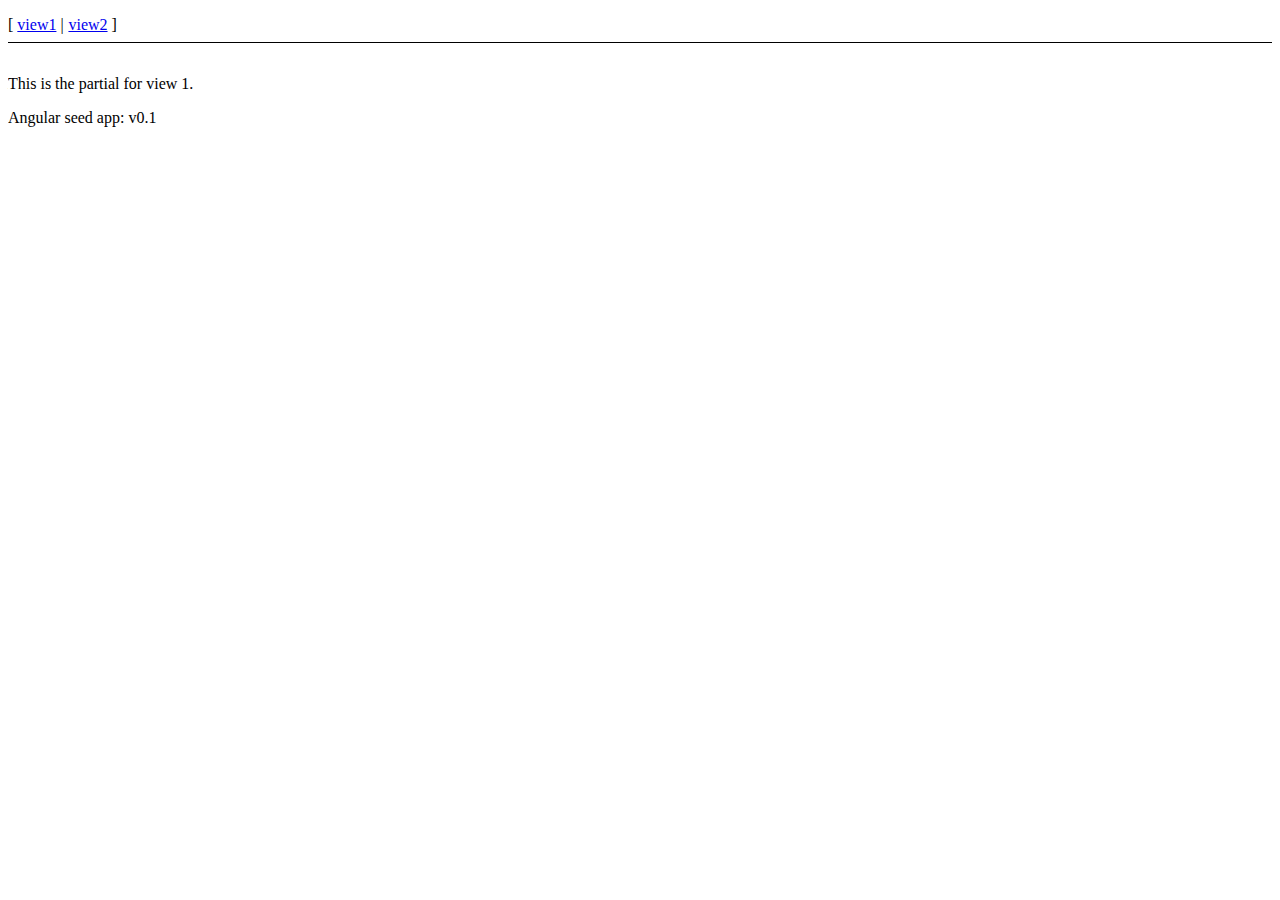
==== app/index.html @ 70119b80 "Initialized using current angular-seed" ====
<!doctype html>
<html lang="en" ng-app="myApp">
<head>
  <meta charset="utf-8">
  <title>My AngularJS App</title>
  <link rel="stylesheet" href="css/app.css"/>
</head>
<body>
  <ul class="menu">
    <li><a href="#/view1">view1</a></li>
    <li><a href="#/view2">view2</a></li>
  </ul>

  <div ng-view></div>

  <div>Angular seed app: v<span app-version></span></div>

  <script src="lib/angular/angular.js"></script>
  <script src="js/app.js"></script>
  <script src="js/services.js"></script>
  <script src="js/controllers.js"></script>
  <script src="js/filters.js"></script>
  <script src="js/directives.js"></script>
</body>
</html>
---- app/css/app.css ----
/* app css stylesheet */

.menu {
  list-style: none;
  border-bottom: 0.1em solid black;
  margin-bottom: 2em;
  padding: 0 0 0.5em;
}

.menu:before {
  content: "[";
}

.menu:after {
  content: "]";
}

.menu > li {
  display: inline;
}

.menu > li:before {
  content: "|";
  padding-right: 0.3em;
}

.menu > li:nth-child(1):before {
  content: "";
  padding: 0;
}
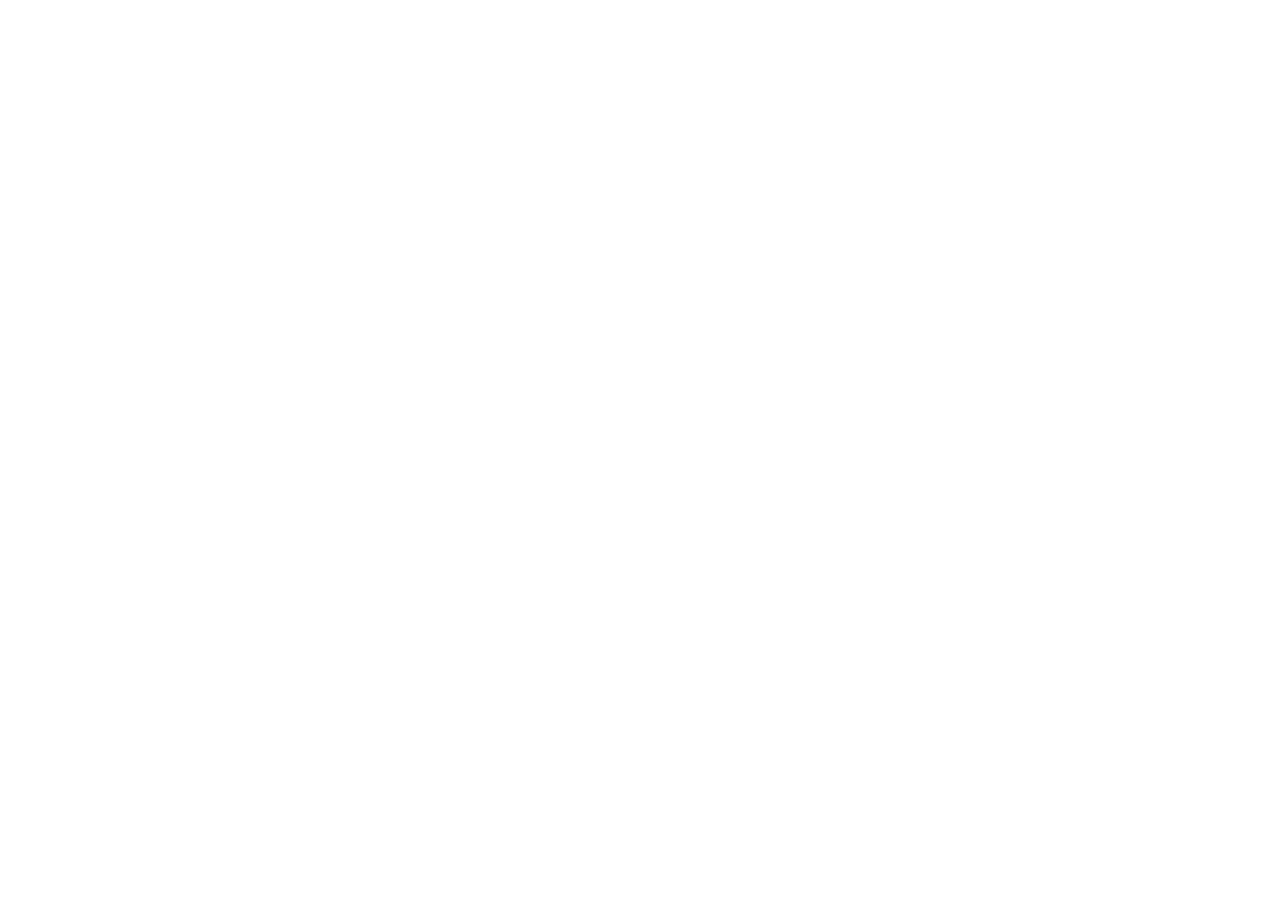
==== commit e88aff0f: "Added bootstrap.css" ====
--- a/app/index.html
+++ b/app/index.html
@@ -3,23 +3,11 @@
 <head>
   <meta charset="utf-8">
   <title>My AngularJS App</title>
+  <link rel="stylesheet" href="css/bootstrap.css"/>
   <link rel="stylesheet" href="css/app.css"/>
 </head>
 <body>
-  <ul class="menu">
-    <li><a href="#/view1">view1</a></li>
-    <li><a href="#/view2">view2</a></li>
-  </ul>
-
-  <div ng-view></div>
-
-  <div>Angular seed app: v<span app-version></span></div>
-
   <script src="lib/angular/angular.js"></script>
   <script src="js/app.js"></script>
-  <script src="js/services.js"></script>
-  <script src="js/controllers.js"></script>
-  <script src="js/filters.js"></script>
-  <script src="js/directives.js"></script>
 </body>
 </html>
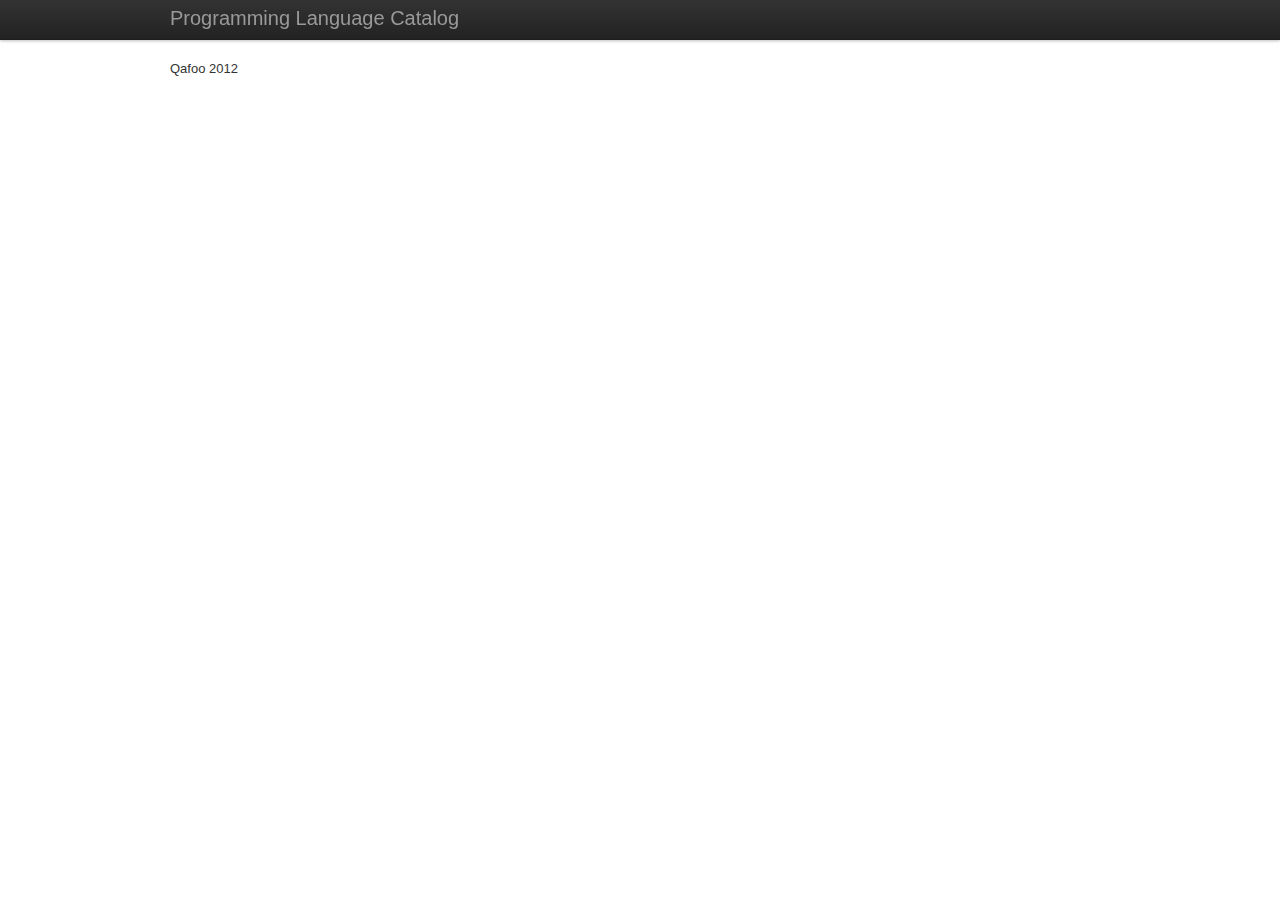
==== commit 666e89d4: "Added base layout" ====
--- a/app/index.html
+++ b/app/index.html
@@ -1,13 +1,36 @@
 <!doctype html>
-<html lang="en" ng-app="myApp">
+<html lang="en" ng-app="languageCatalog">
 <head>
-  <meta charset="utf-8">
-  <title>My AngularJS App</title>
-  <link rel="stylesheet" href="css/bootstrap.css"/>
-  <link rel="stylesheet" href="css/app.css"/>
+    <meta charset="utf-8">
+    <title>Programming language catalog</title>
+    <link rel="stylesheet" href="css/bootstrap.css"/>
+    <link rel="stylesheet" href="css/app.css"/>
 </head>
 <body>
-  <script src="lib/angular/angular.js"></script>
-  <script src="js/app.js"></script>
+    <div class="navbar navbar-fixed-top">
+        <div class="navbar-inner">
+            <div class="container">
+                <a class="brand" href="#">Programming Language Catalog</a>
+            </div>
+        </div>
+    </div>
+    <div class="container languageCatalog-main">
+        <div class="row">
+            <div class="span3">
+            </div>
+            <div class="span9>
+            </div>
+        </div>
+
+        <hr>
+
+        <footer>
+            <p>&copy; <a href="http://qafoo.com">Qafoo</a> 2012</p>
+        </footer>
+
+    </div>
+
+    <!-- Load all the needed JavaScript -->
+    <script src="lib/angular/angular.js"></script>
 </body>
 </html>
--- a/app/css/app.css
+++ b/app/css/app.css
@@ -1,30 +1,4 @@
 /* app css stylesheet */
-
-.menu {
-  list-style: none;
-  border-bottom: 0.1em solid black;
-  margin-bottom: 2em;
-  padding: 0 0 0.5em;
+.languageCatalog-main {
+    margin-top: 60px;
 }
-
-.menu:before {
-  content: "[";
-}
-
-.menu:after {
-  content: "]";
-}
-
-.menu > li {
-  display: inline;
-}
-
-.menu > li:before {
-  content: "|";
-  padding-right: 0.3em;
-}
-
-.menu > li:nth-child(1):before {
-  content: "";
-  padding: 0;
-}
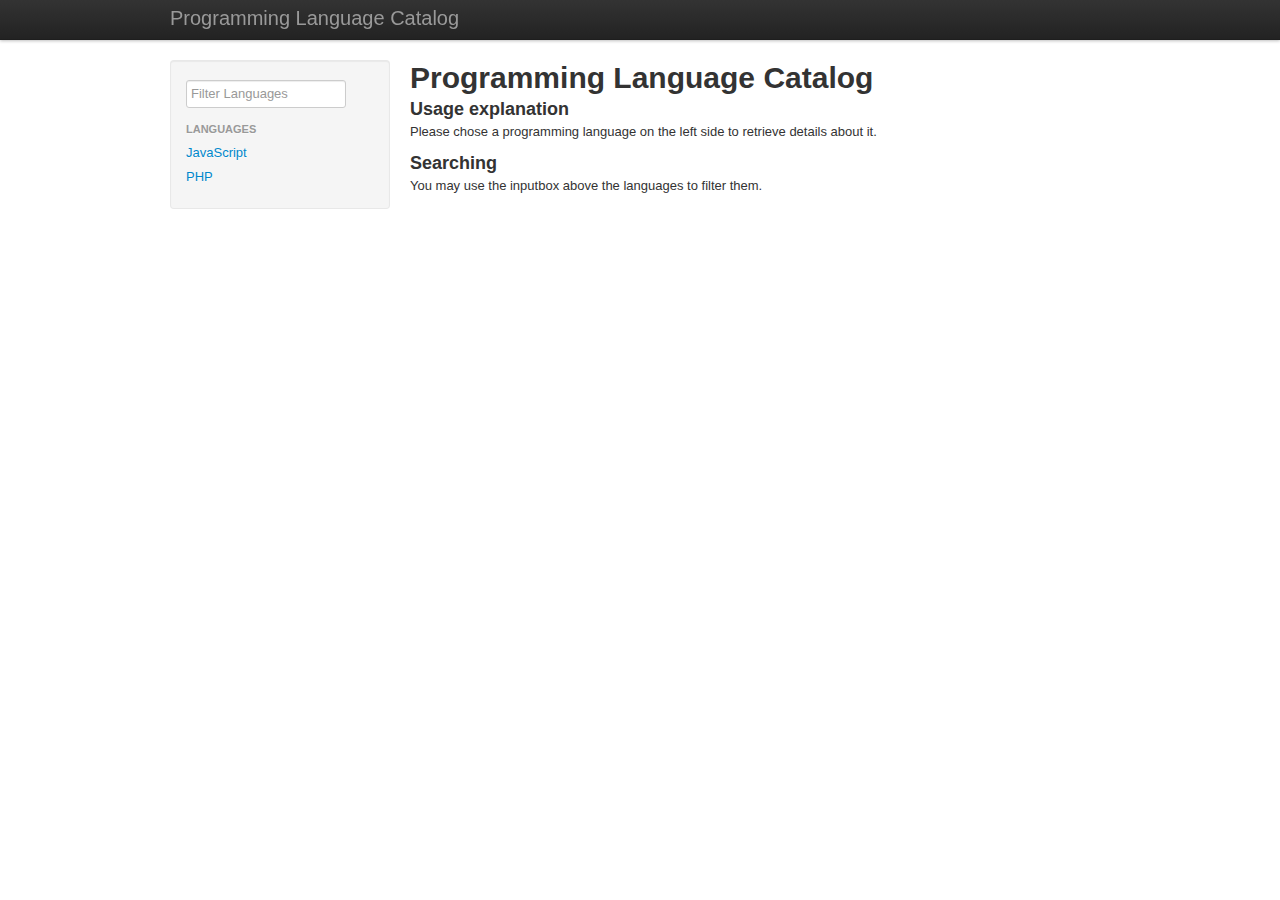
==== commit 1e46b44d: "Added empty detail page and configured app" ====
--- a/app/index.html
+++ b/app/index.html
@@ -14,11 +14,14 @@
             </div>
         </div>
     </div>
+
     <div class="container languageCatalog-main">
         <div class="row">
             <div class="span3">
+                <div ng-include="'partials/sidebar.html'"></div>
             </div>
             <div class="span9>
+                <div ng-view></div>
             </div>
         </div>
 
@@ -32,5 +35,9 @@
 
     <!-- Load all the needed JavaScript -->
     <script src="lib/angular/angular.js"></script>
+    <script src="js/app.js"></script>
+    <script src="js/controllers/landing.js"></script>
+    <script src="js/controllers/language.js"></script>
+    <script src="js/controllers/sidebar.js"></script>
 </body>
 </html>
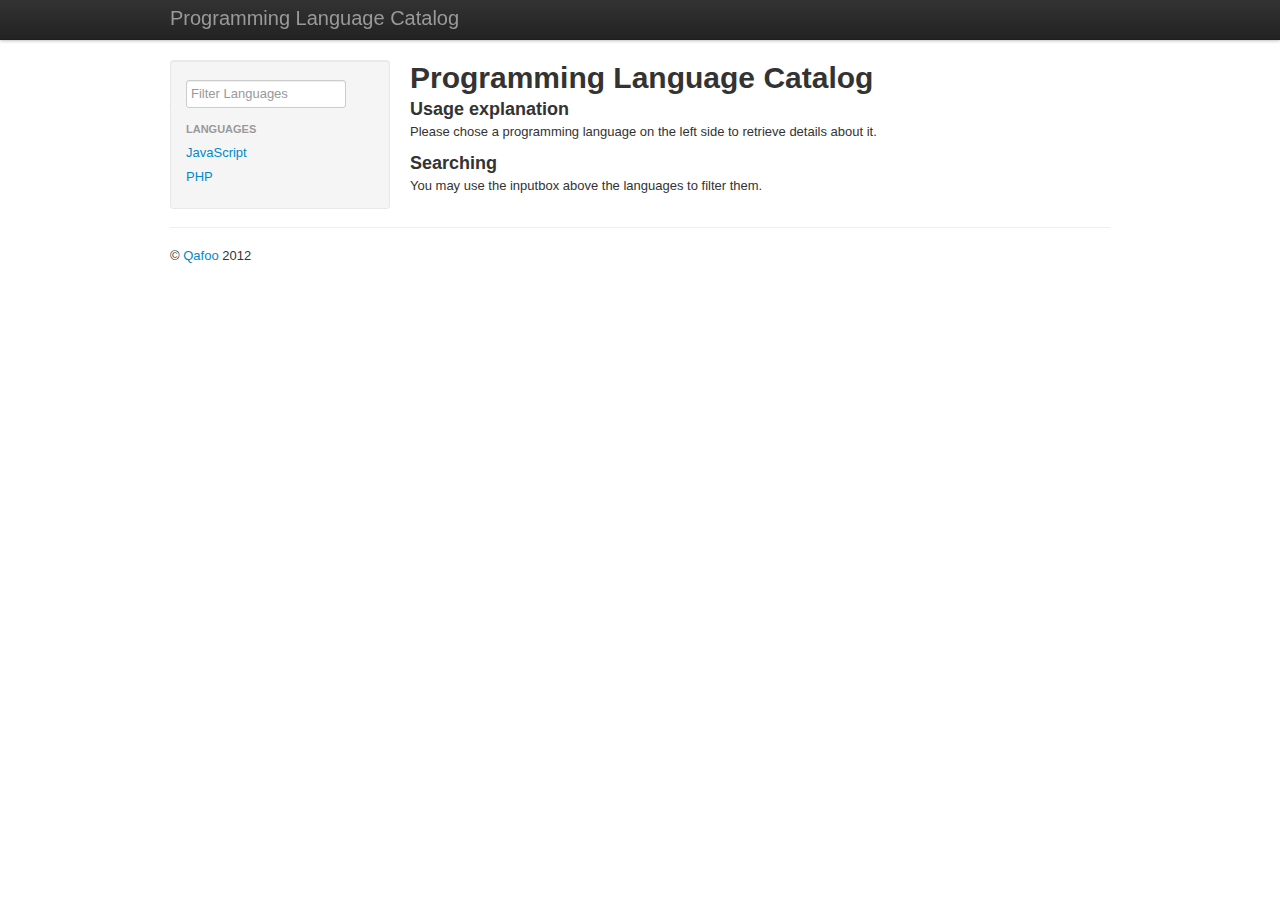
==== commit 18e2c5d4: "Fixed html" ====
--- a/app/index.html
+++ b/app/index.html
@@ -20,7 +20,7 @@
             <div class="span3">
                 <div ng-include="'partials/sidebar.html'"></div>
             </div>
-            <div class="span9>
+            <div class="span9">
                 <div ng-view></div>
             </div>
         </div>
@@ -39,5 +39,6 @@
     <script src="js/controllers/landing.js"></script>
     <script src="js/controllers/language.js"></script>
     <script src="js/controllers/sidebar.js"></script>
+    <script src="js/filters/join.js"></script>
 </body>
 </html>
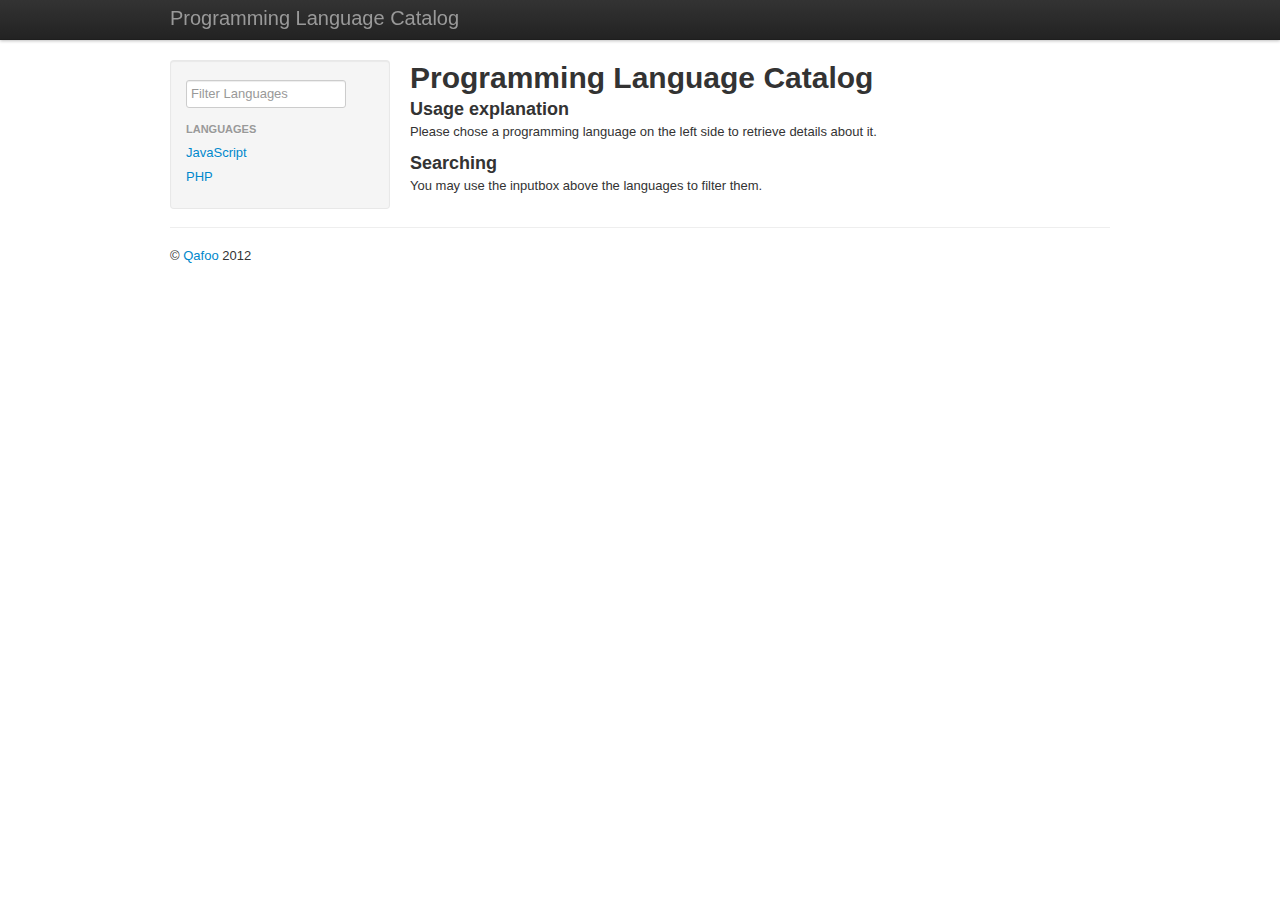
==== commit 14048891: "Moved over to modules based registering approach" ====
--- a/app/index.html
+++ b/app/index.html
@@ -6,7 +6,7 @@
     <link rel="stylesheet" href="css/bootstrap.css"/>
     <link rel="stylesheet" href="css/app.css"/>
 </head>
-<body>
+<body class="ng-cloak">
     <div class="navbar navbar-fixed-top">
         <div class="navbar-inner">
             <div class="container">
@@ -36,9 +36,11 @@
     <!-- Load all the needed JavaScript -->
     <script src="lib/angular/angular.js"></script>
     <script src="js/app.js"></script>
+    <script src="js/controllers/index.js"></script>
     <script src="js/controllers/landing.js"></script>
     <script src="js/controllers/language.js"></script>
     <script src="js/controllers/sidebar.js"></script>
+    <script src="js/filters/index.js"></script>
     <script src="js/filters/join.js"></script>
 </body>
 </html>
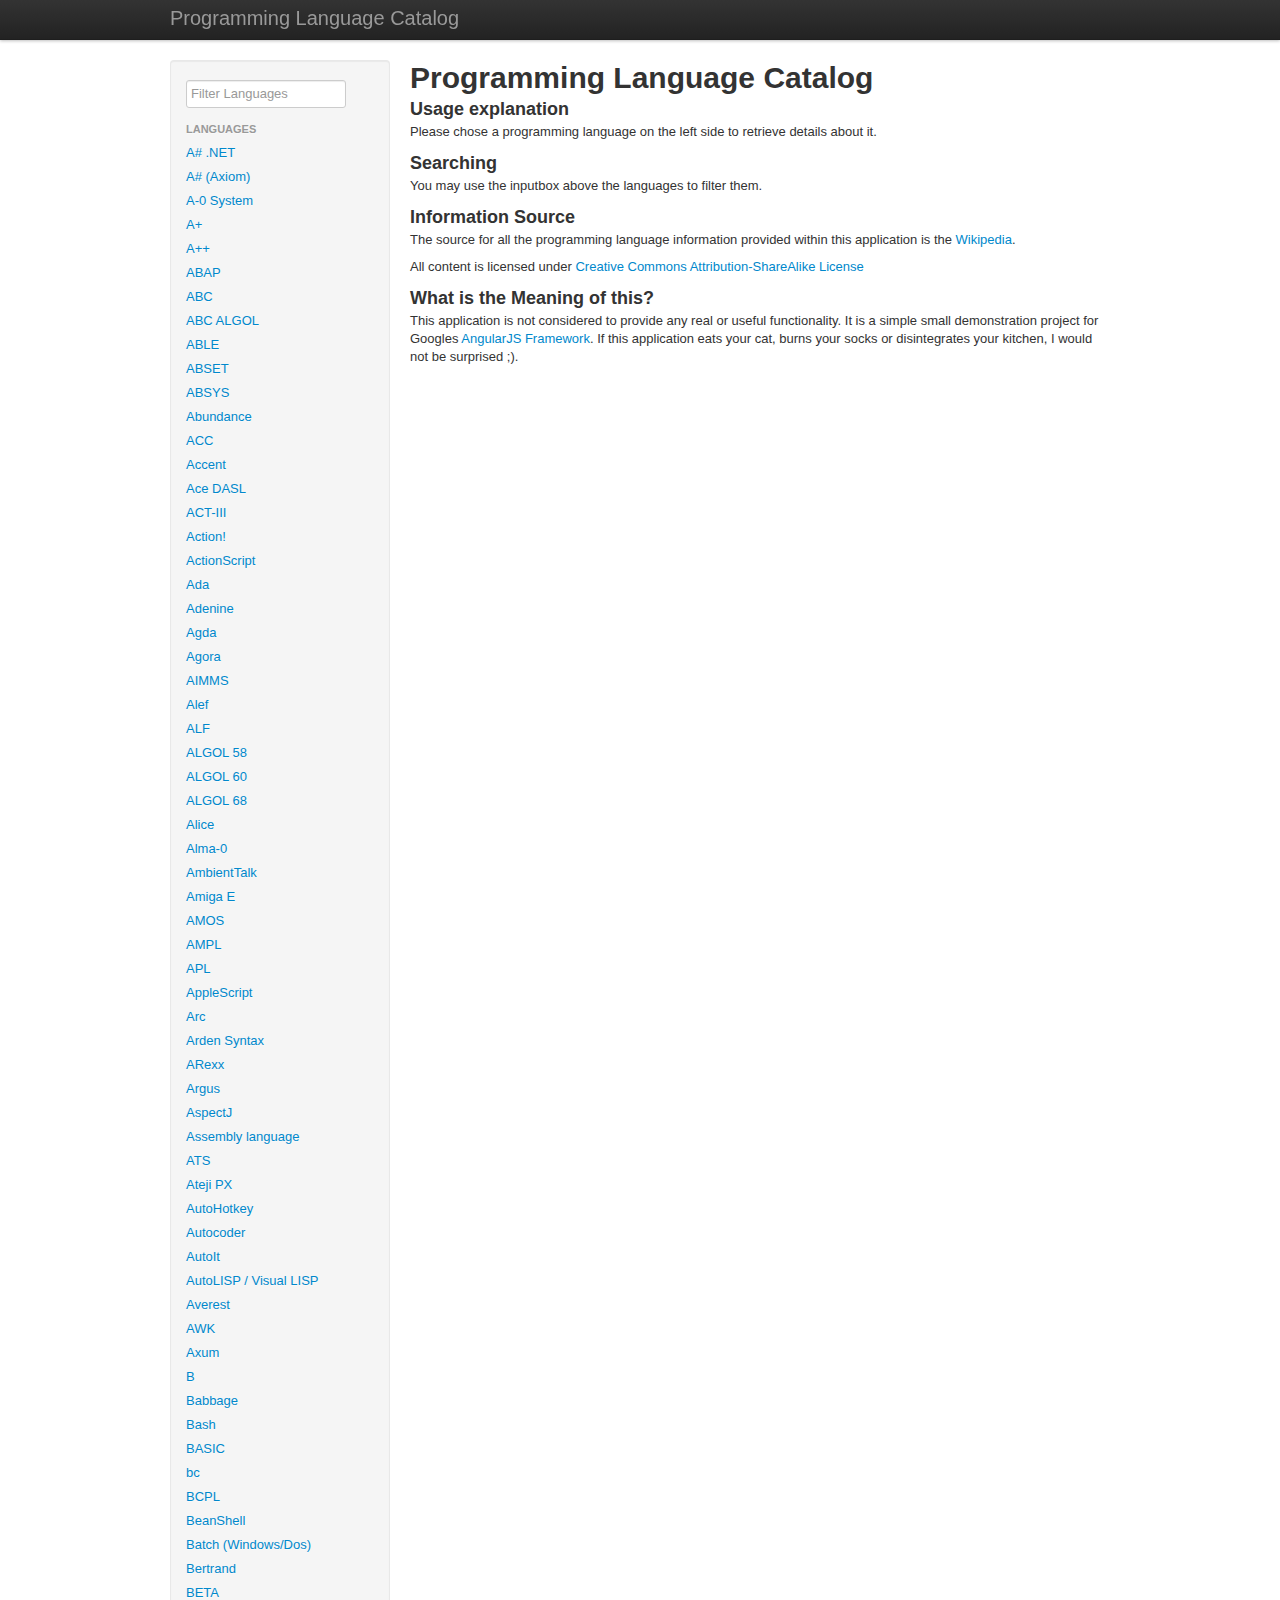
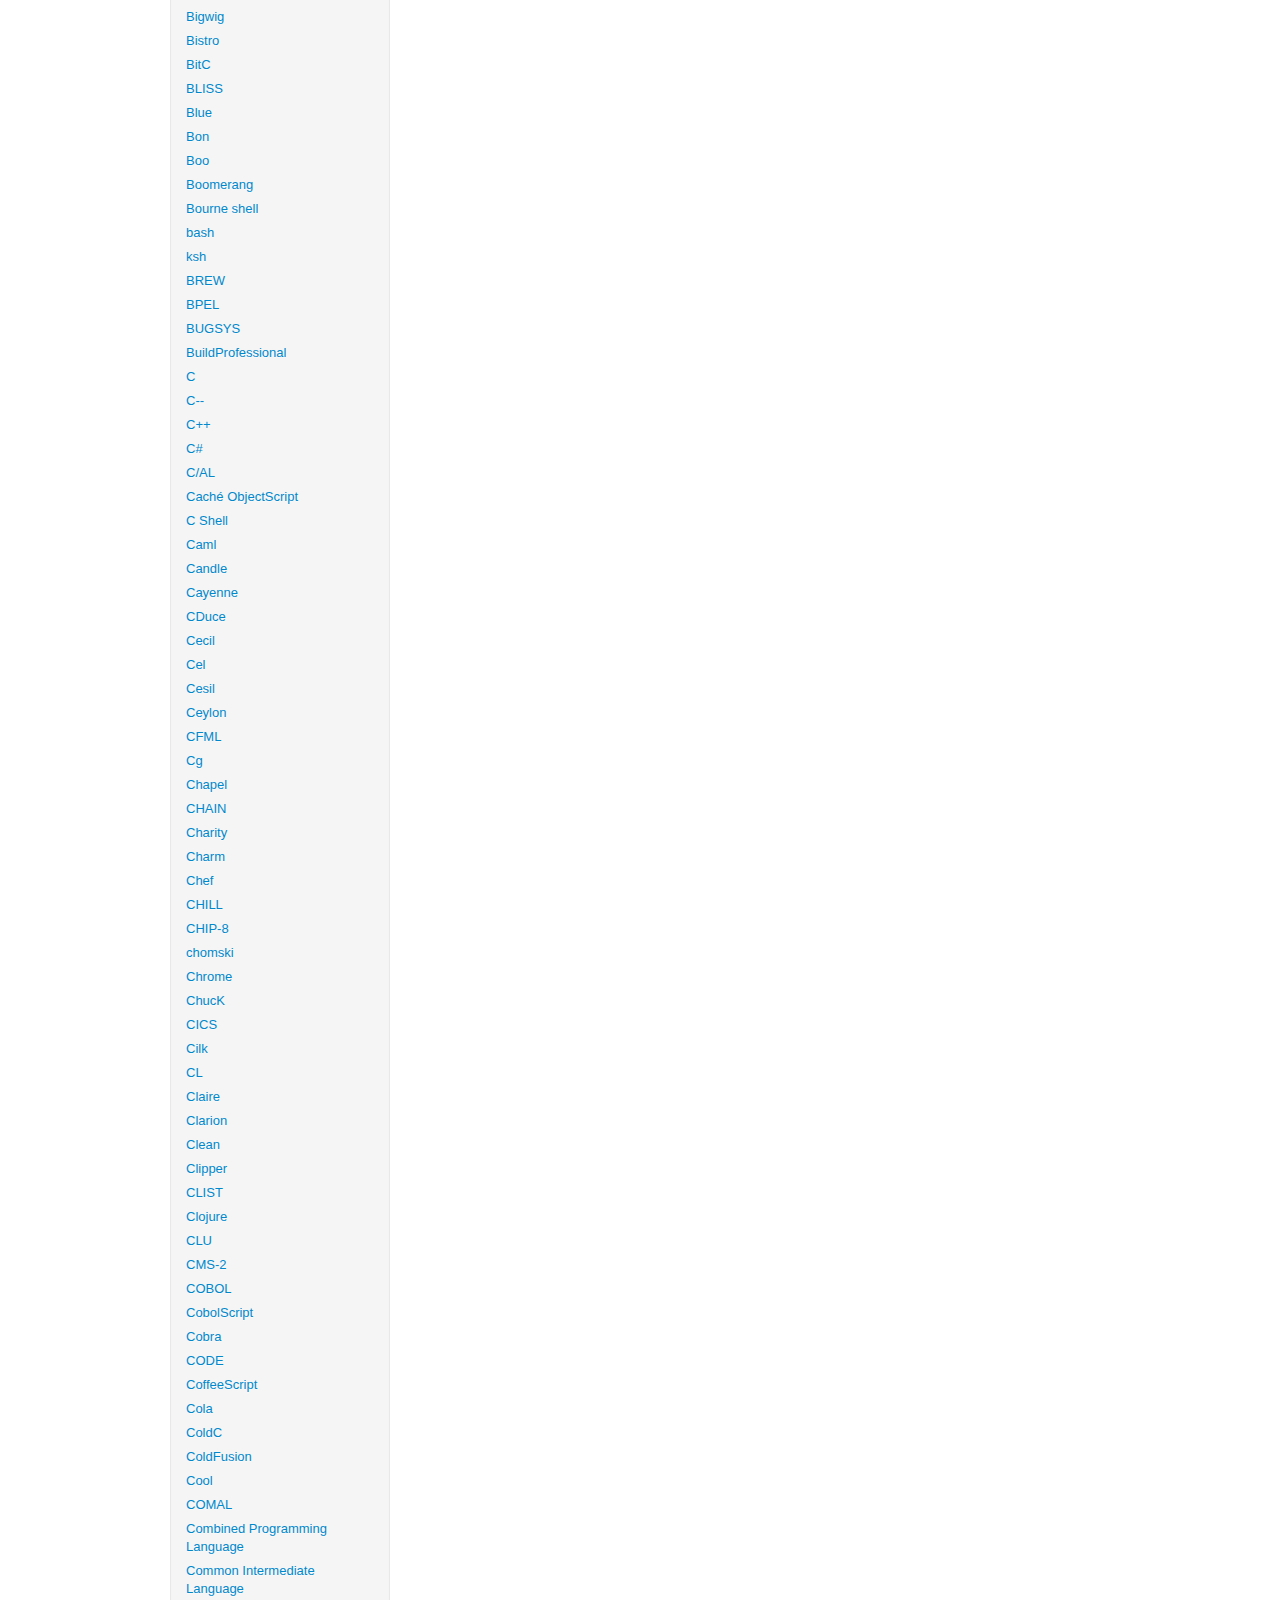
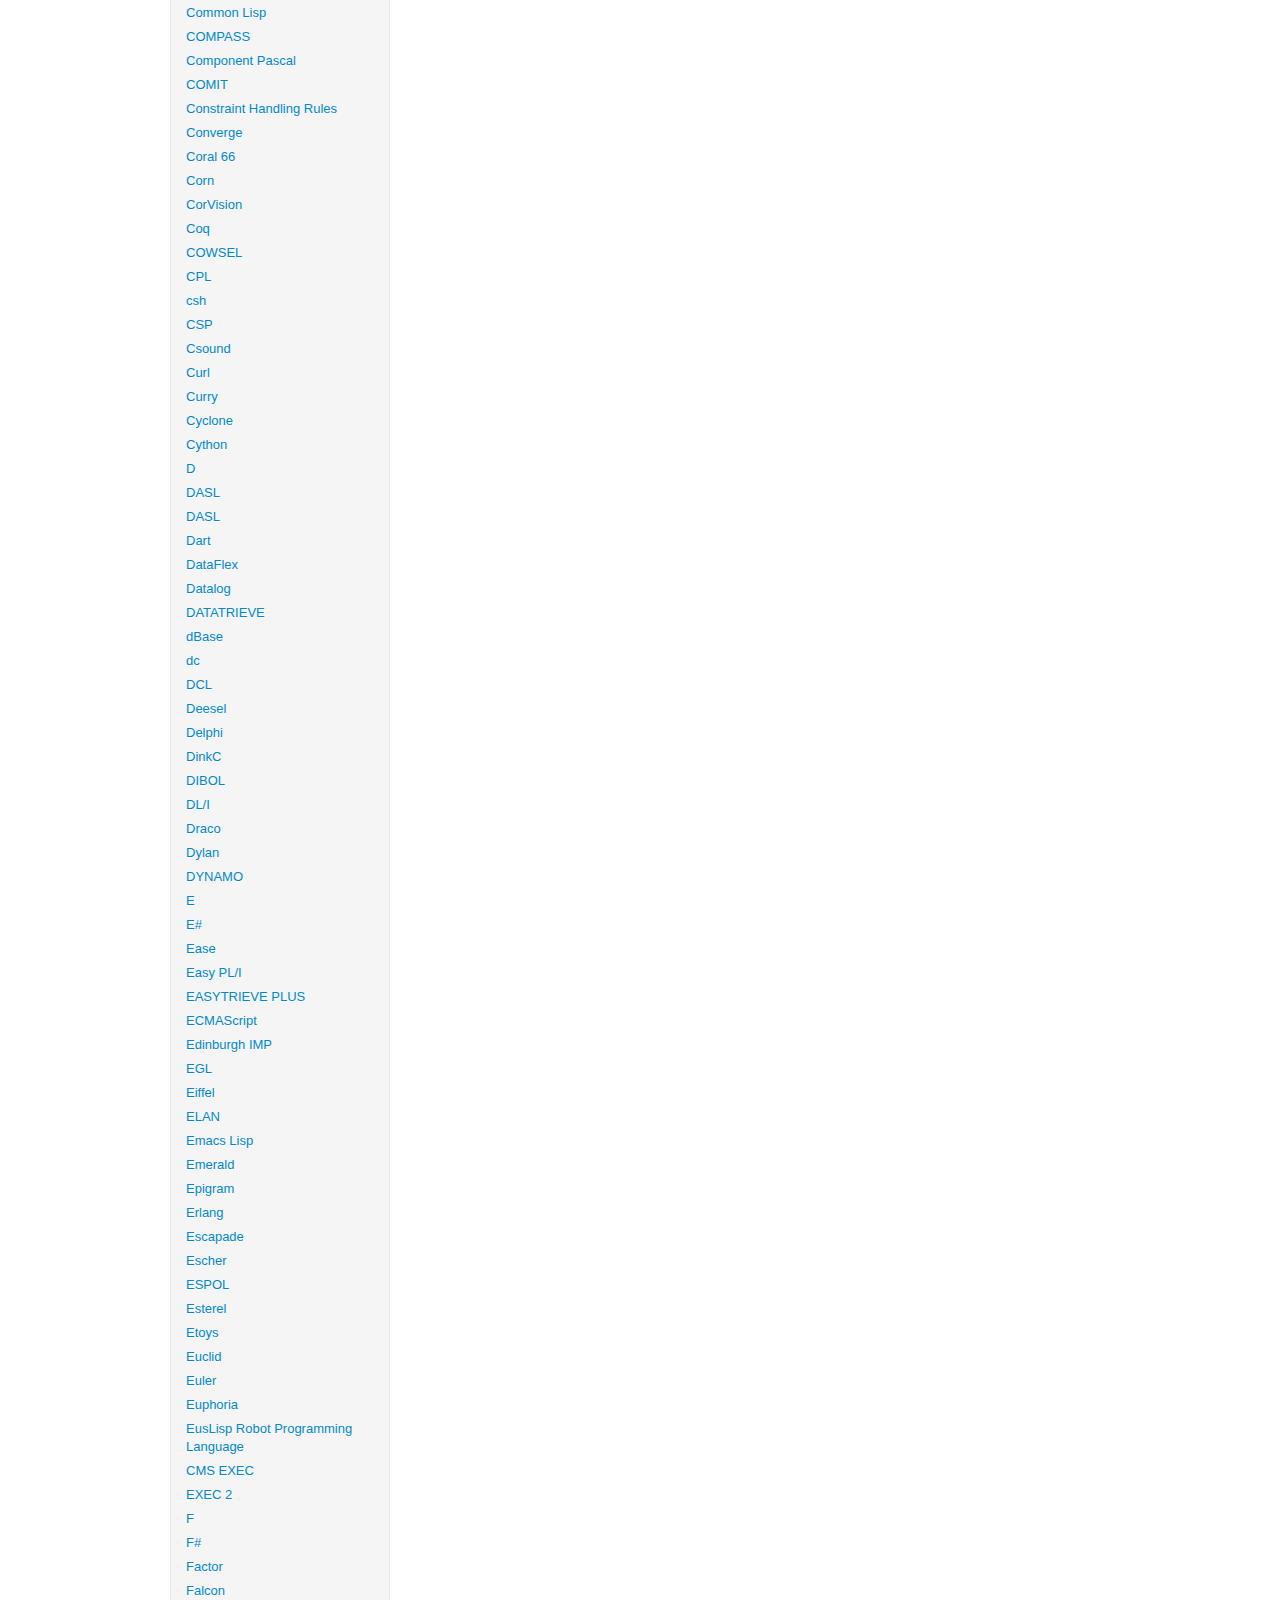
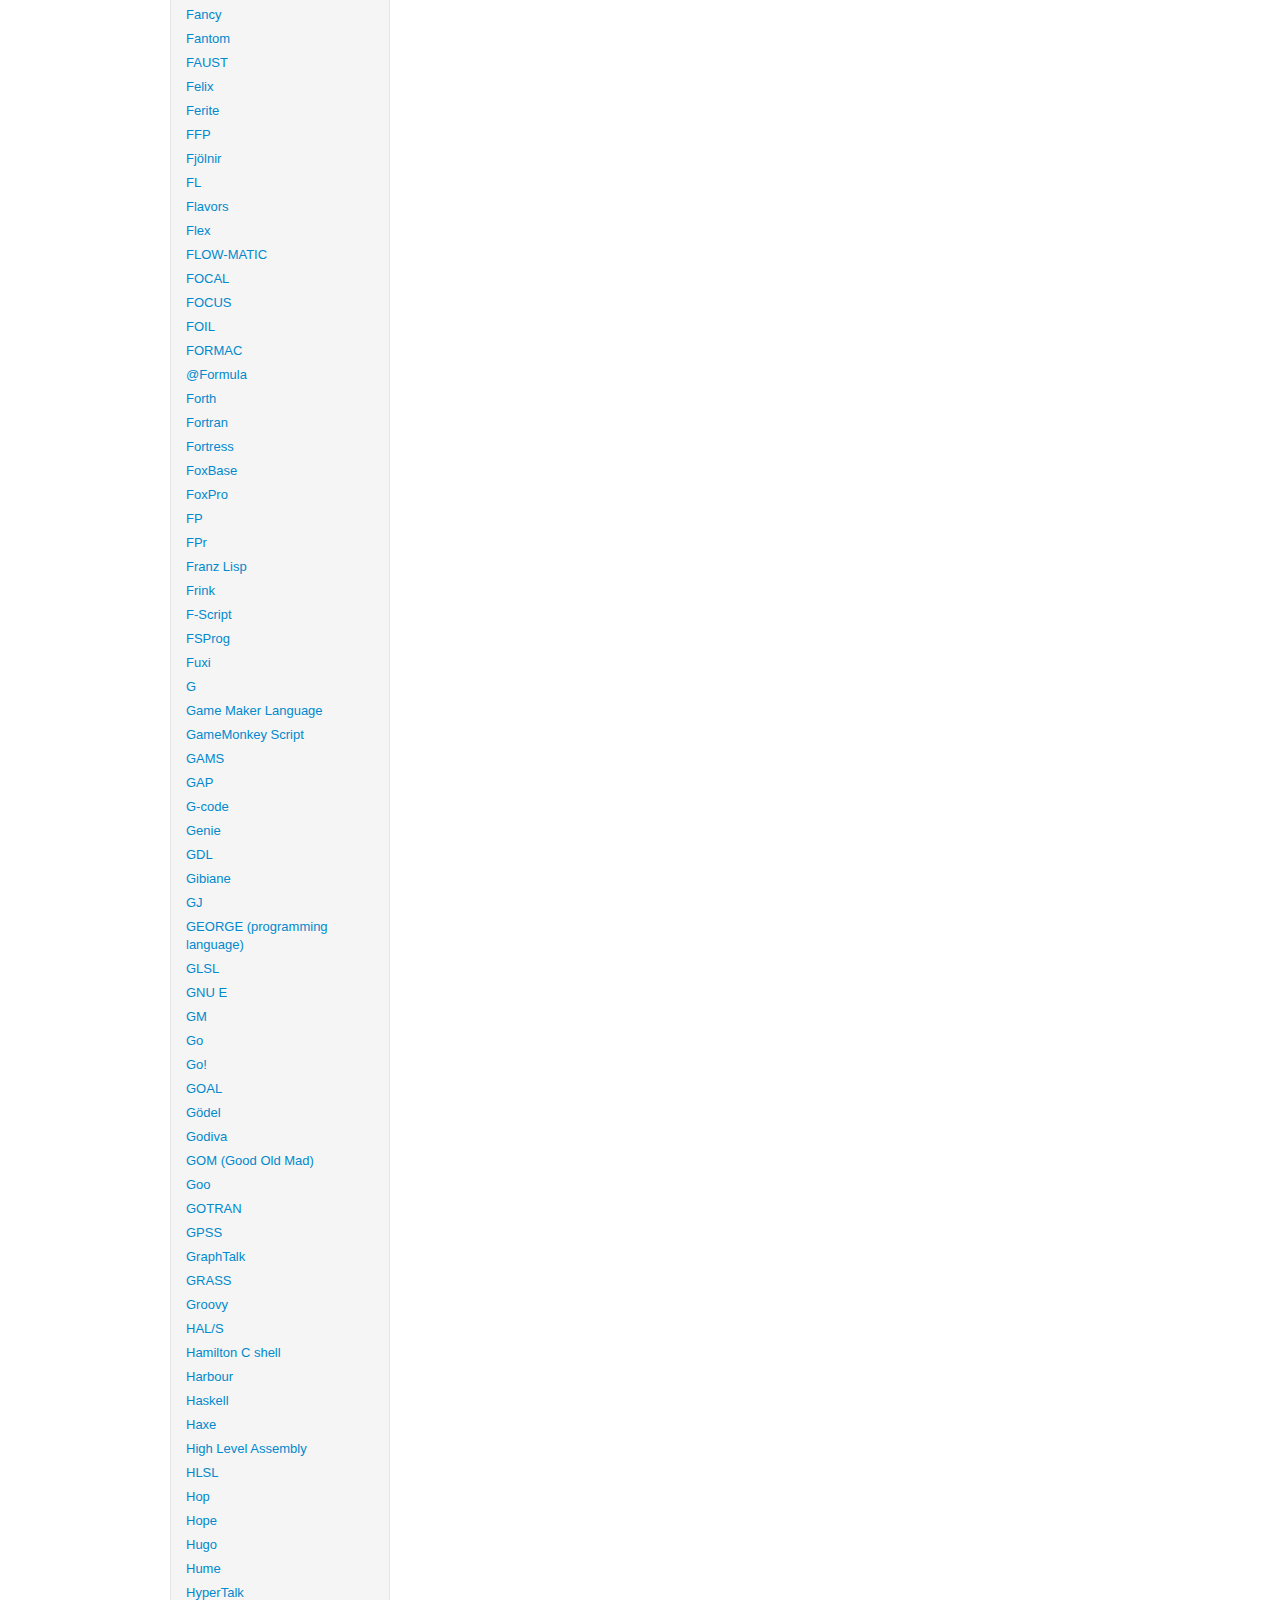
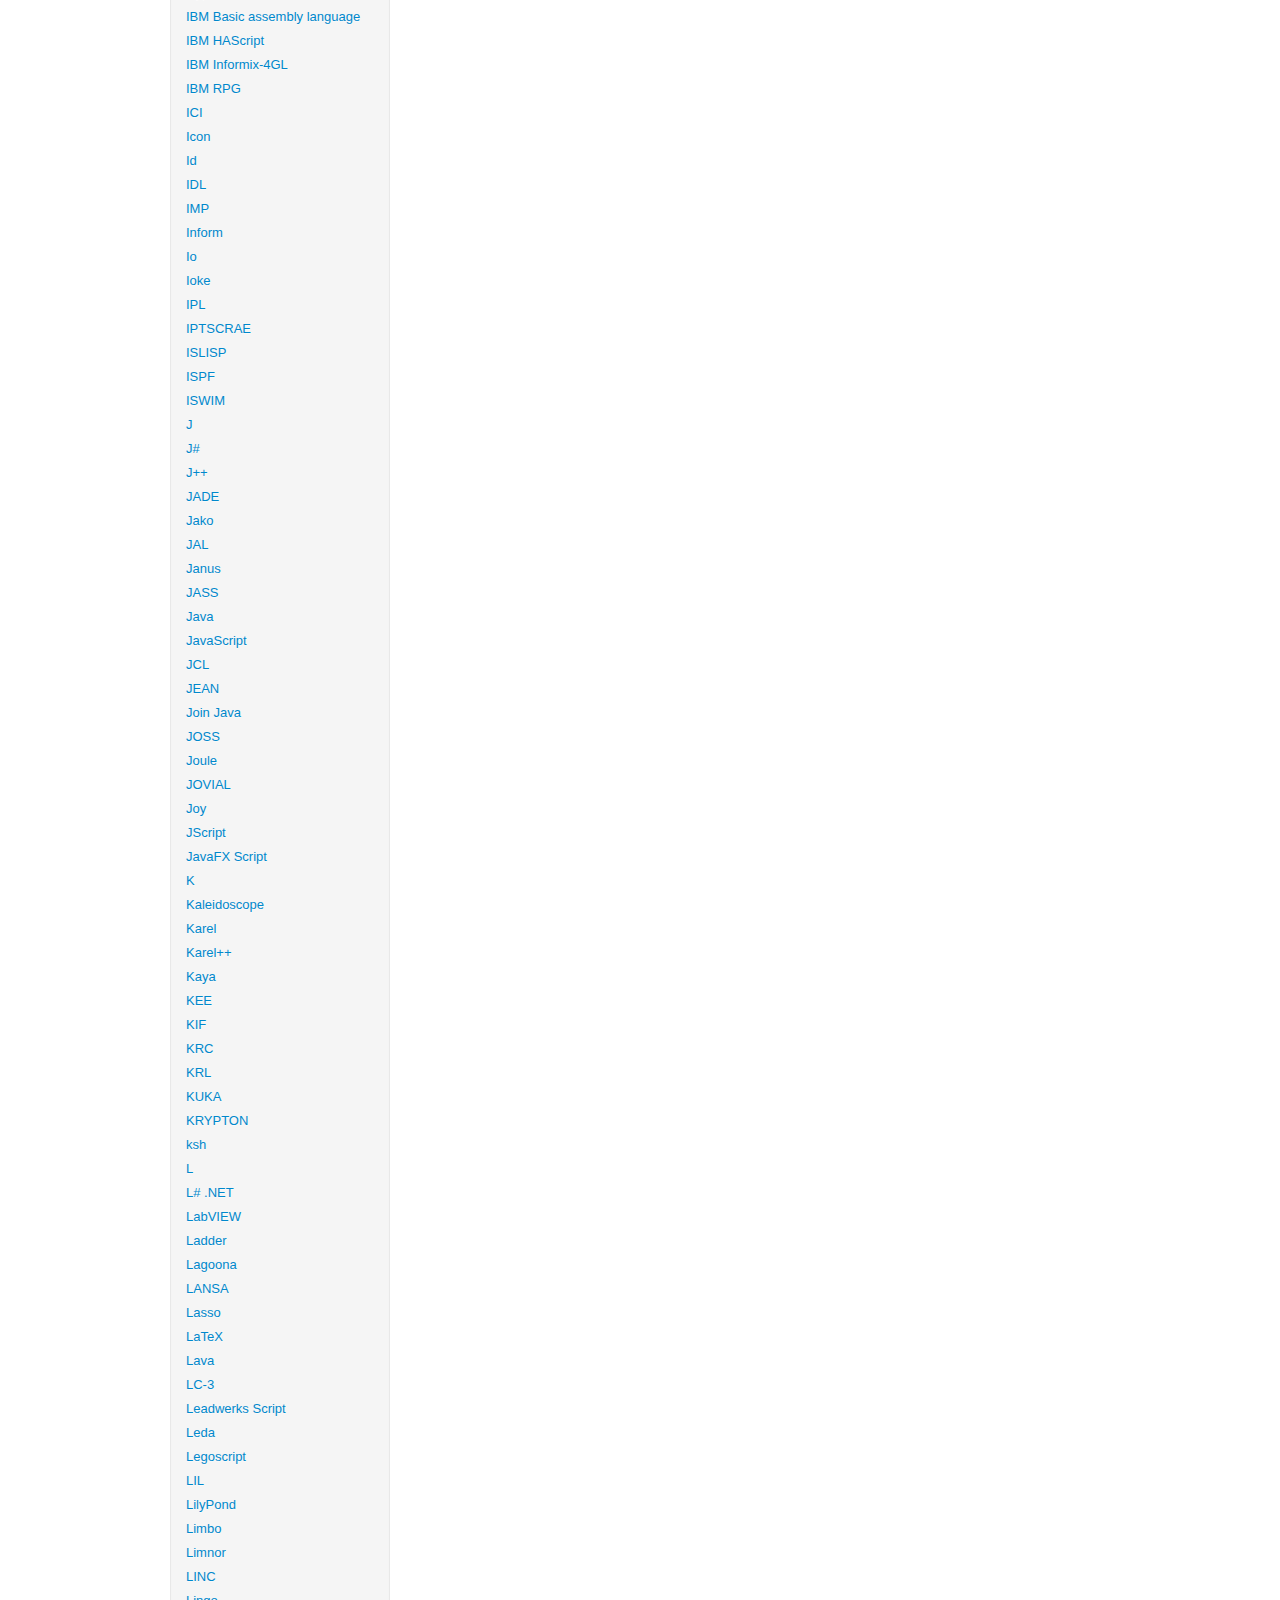
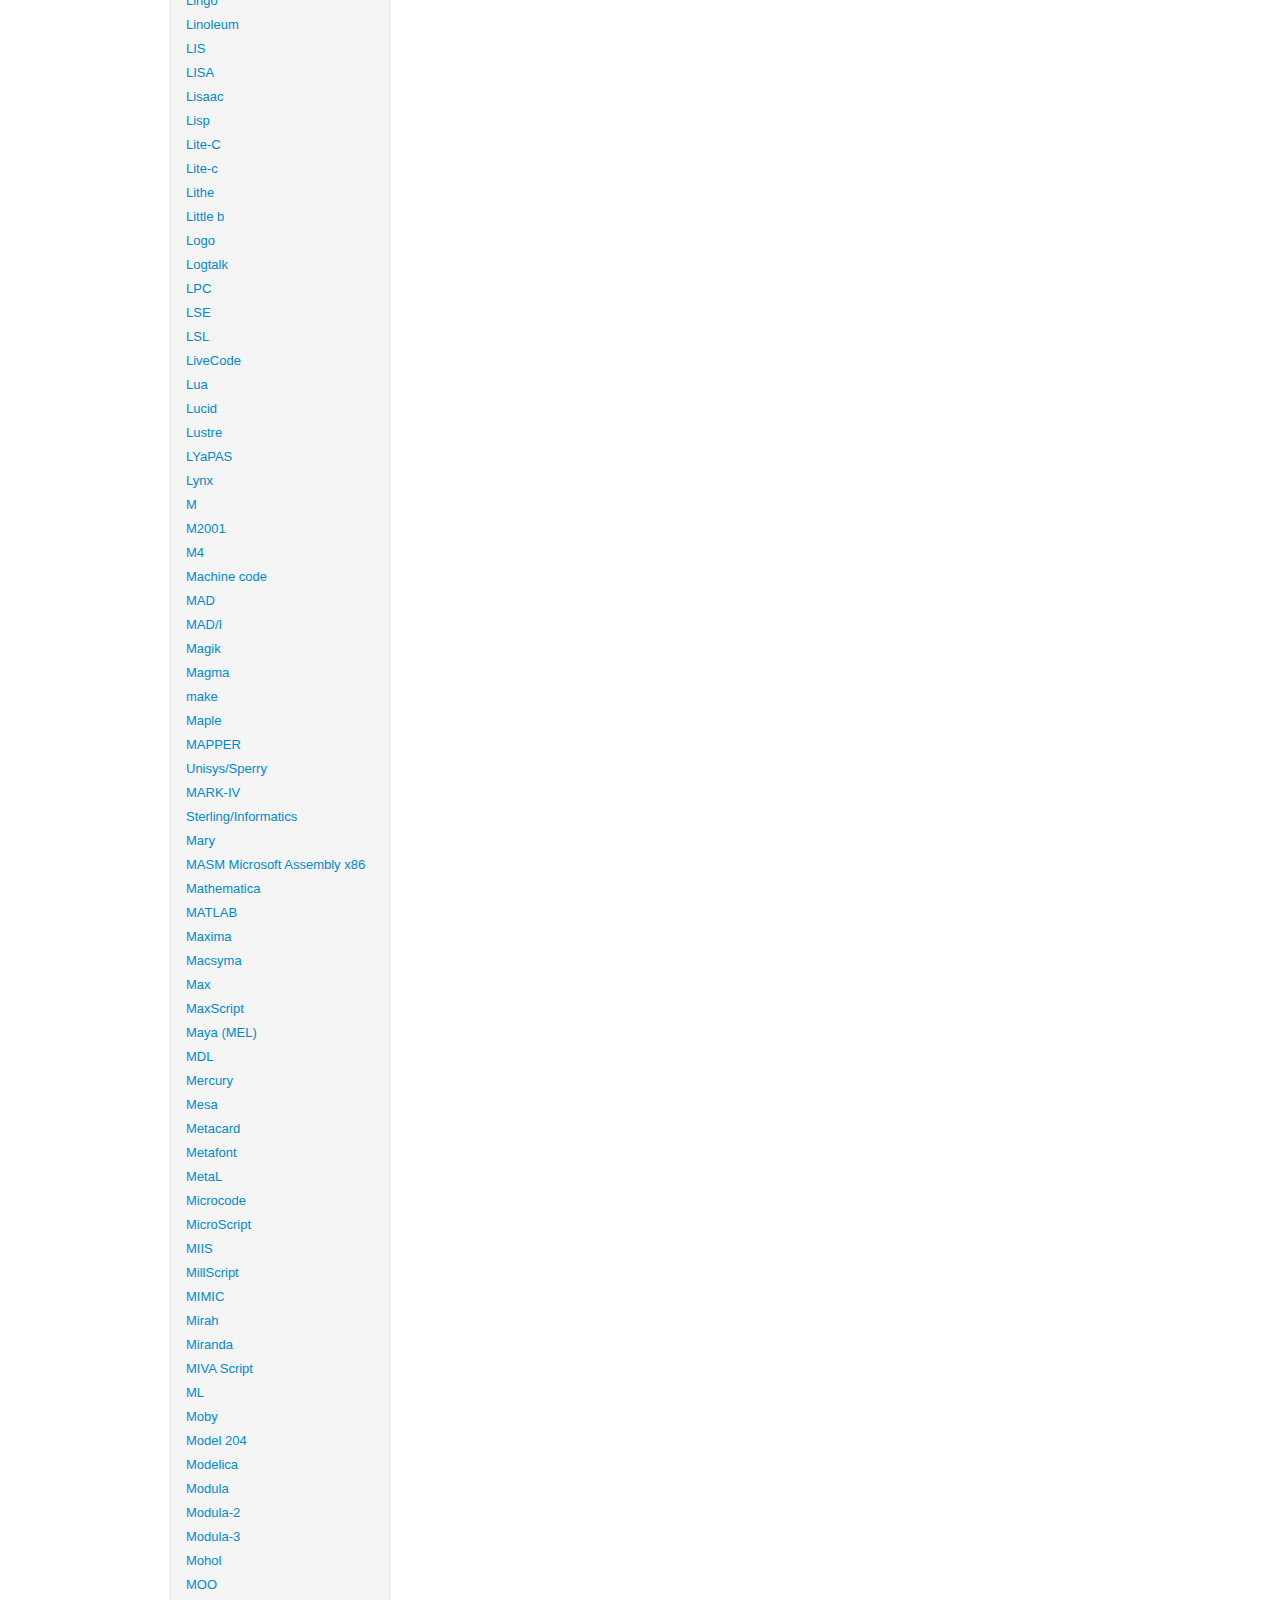
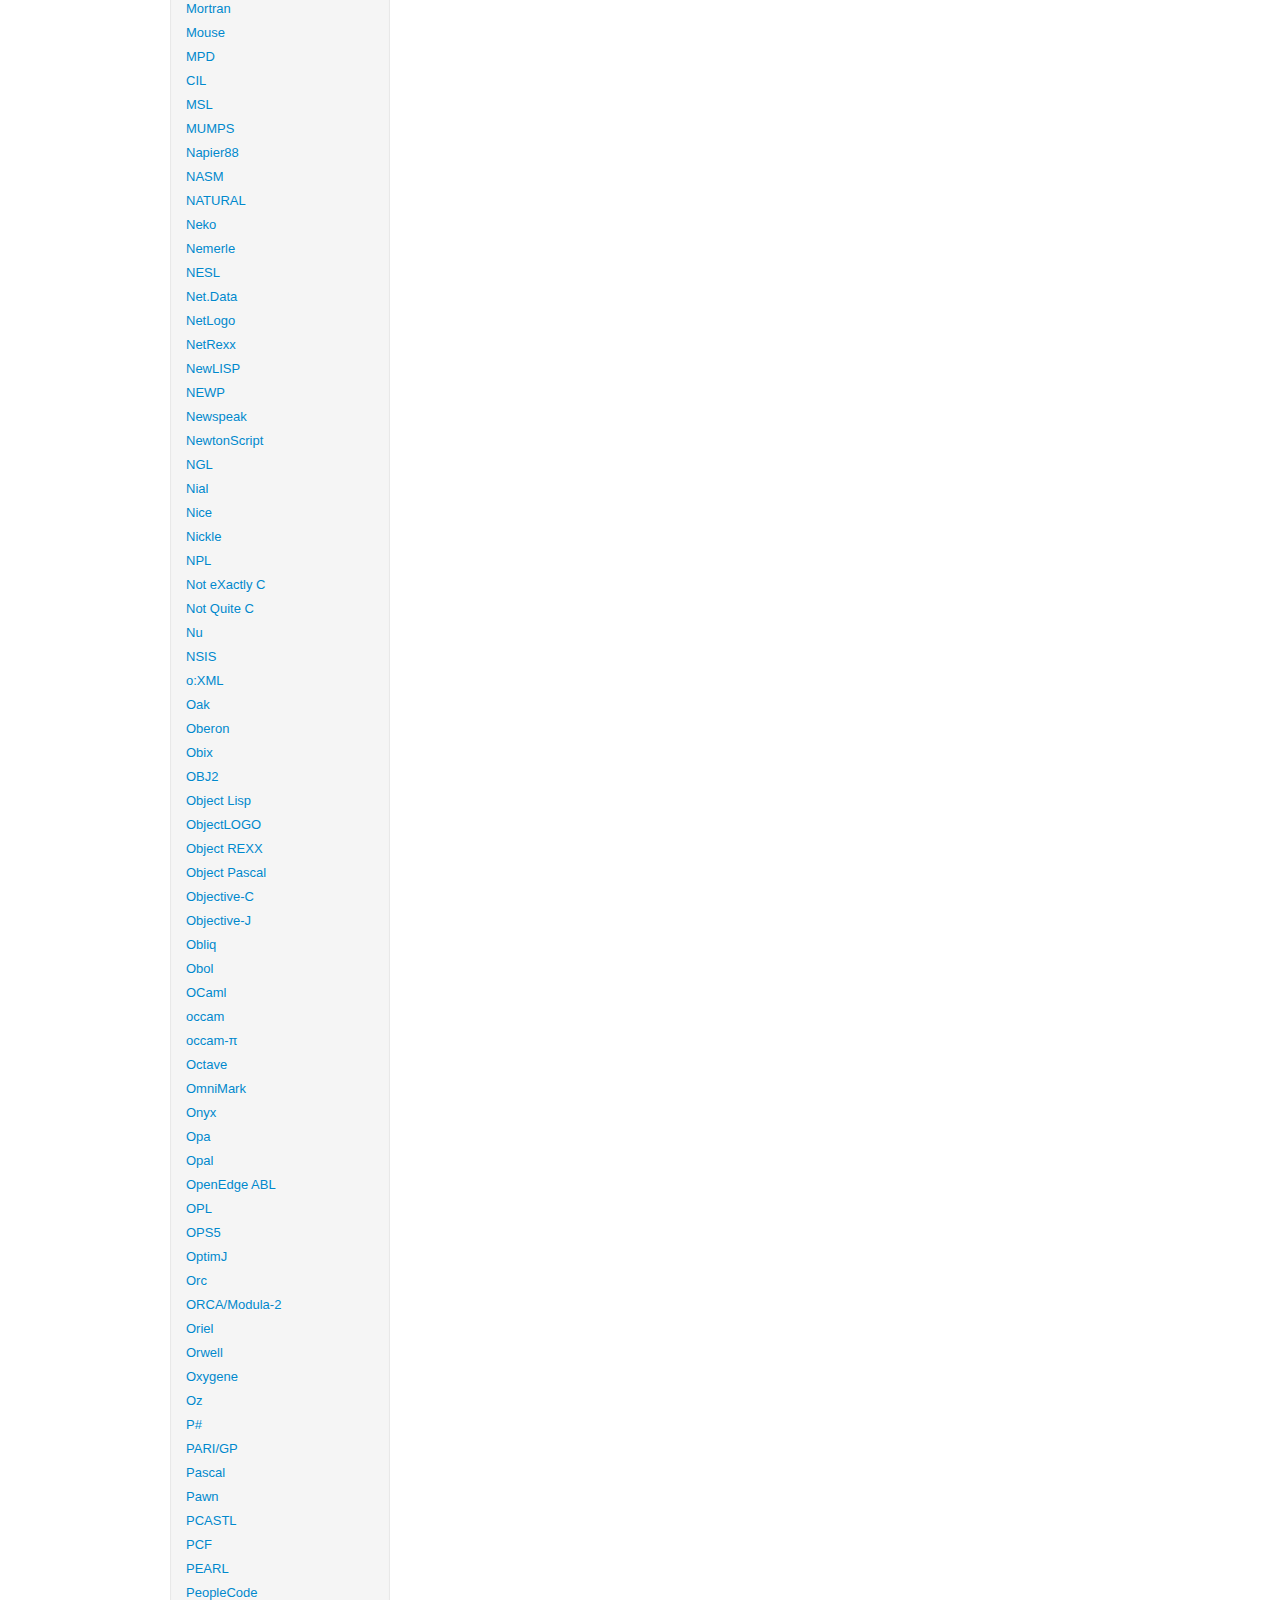
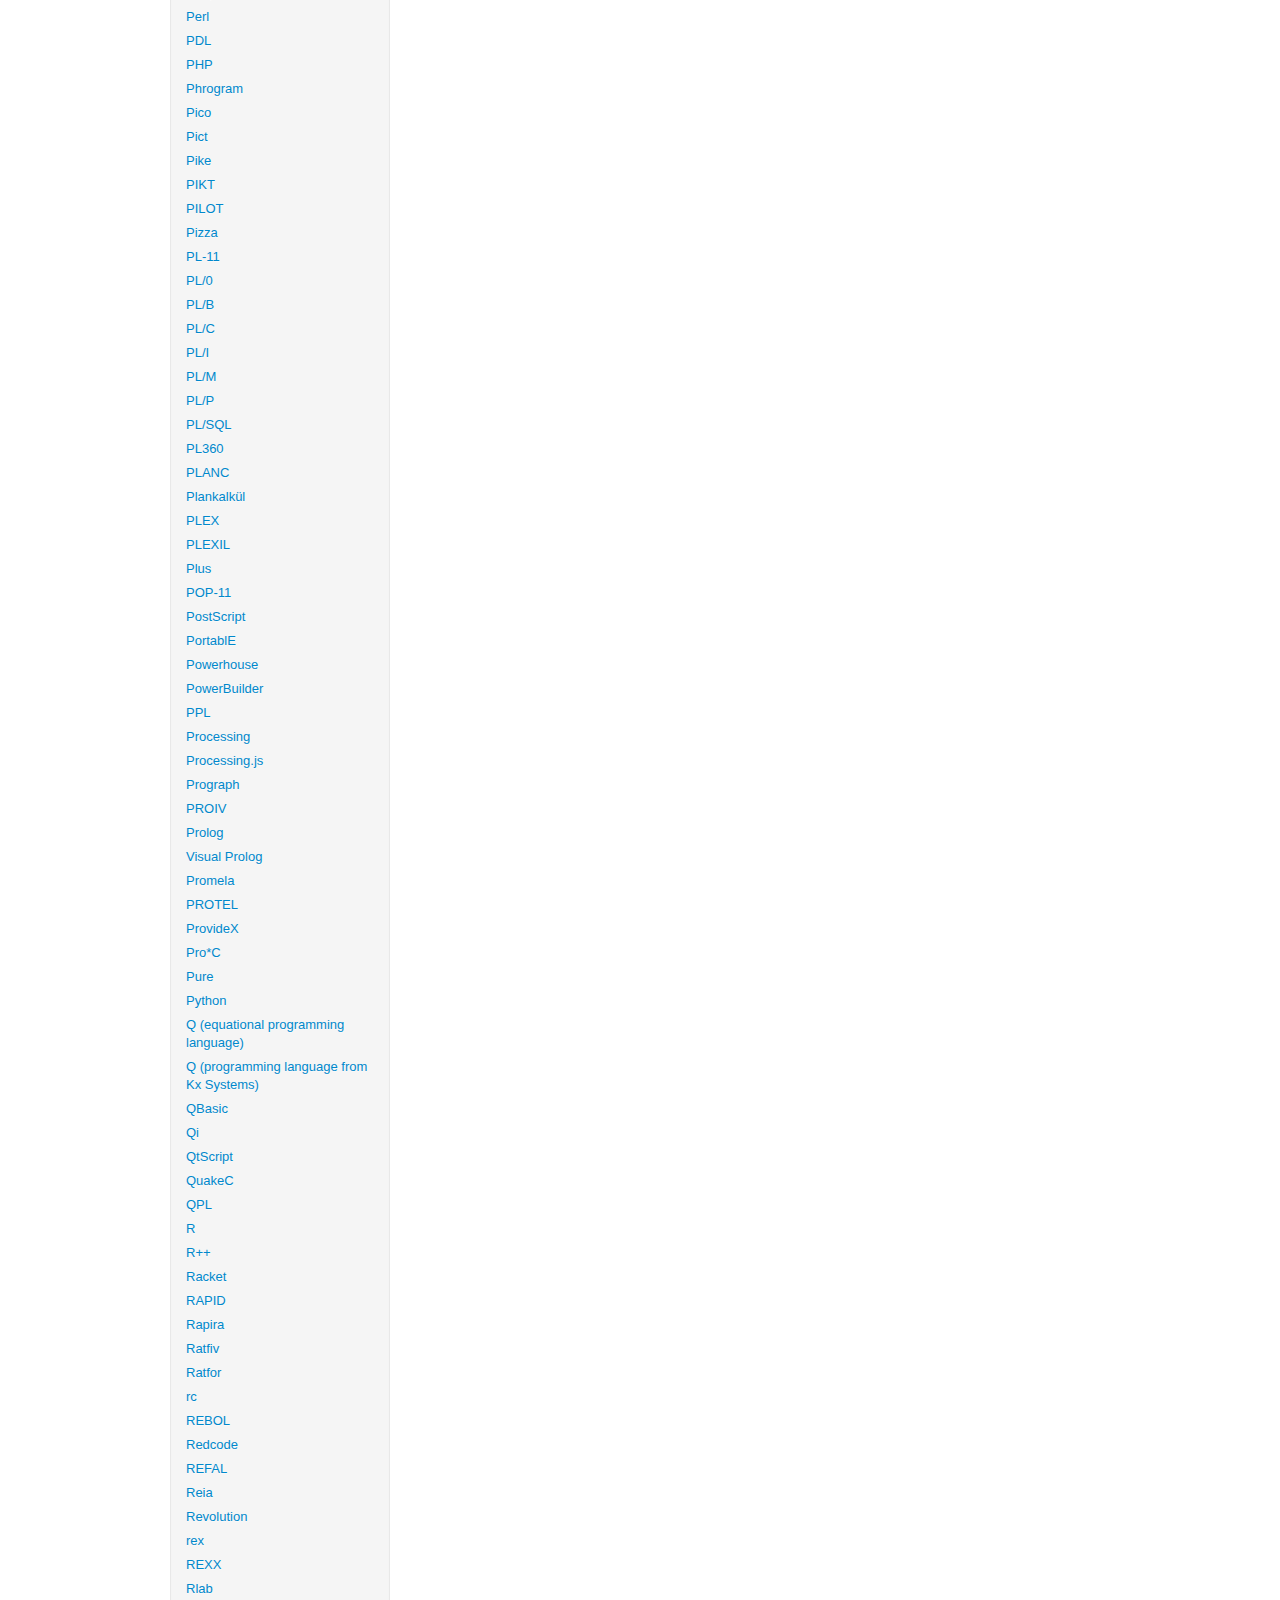
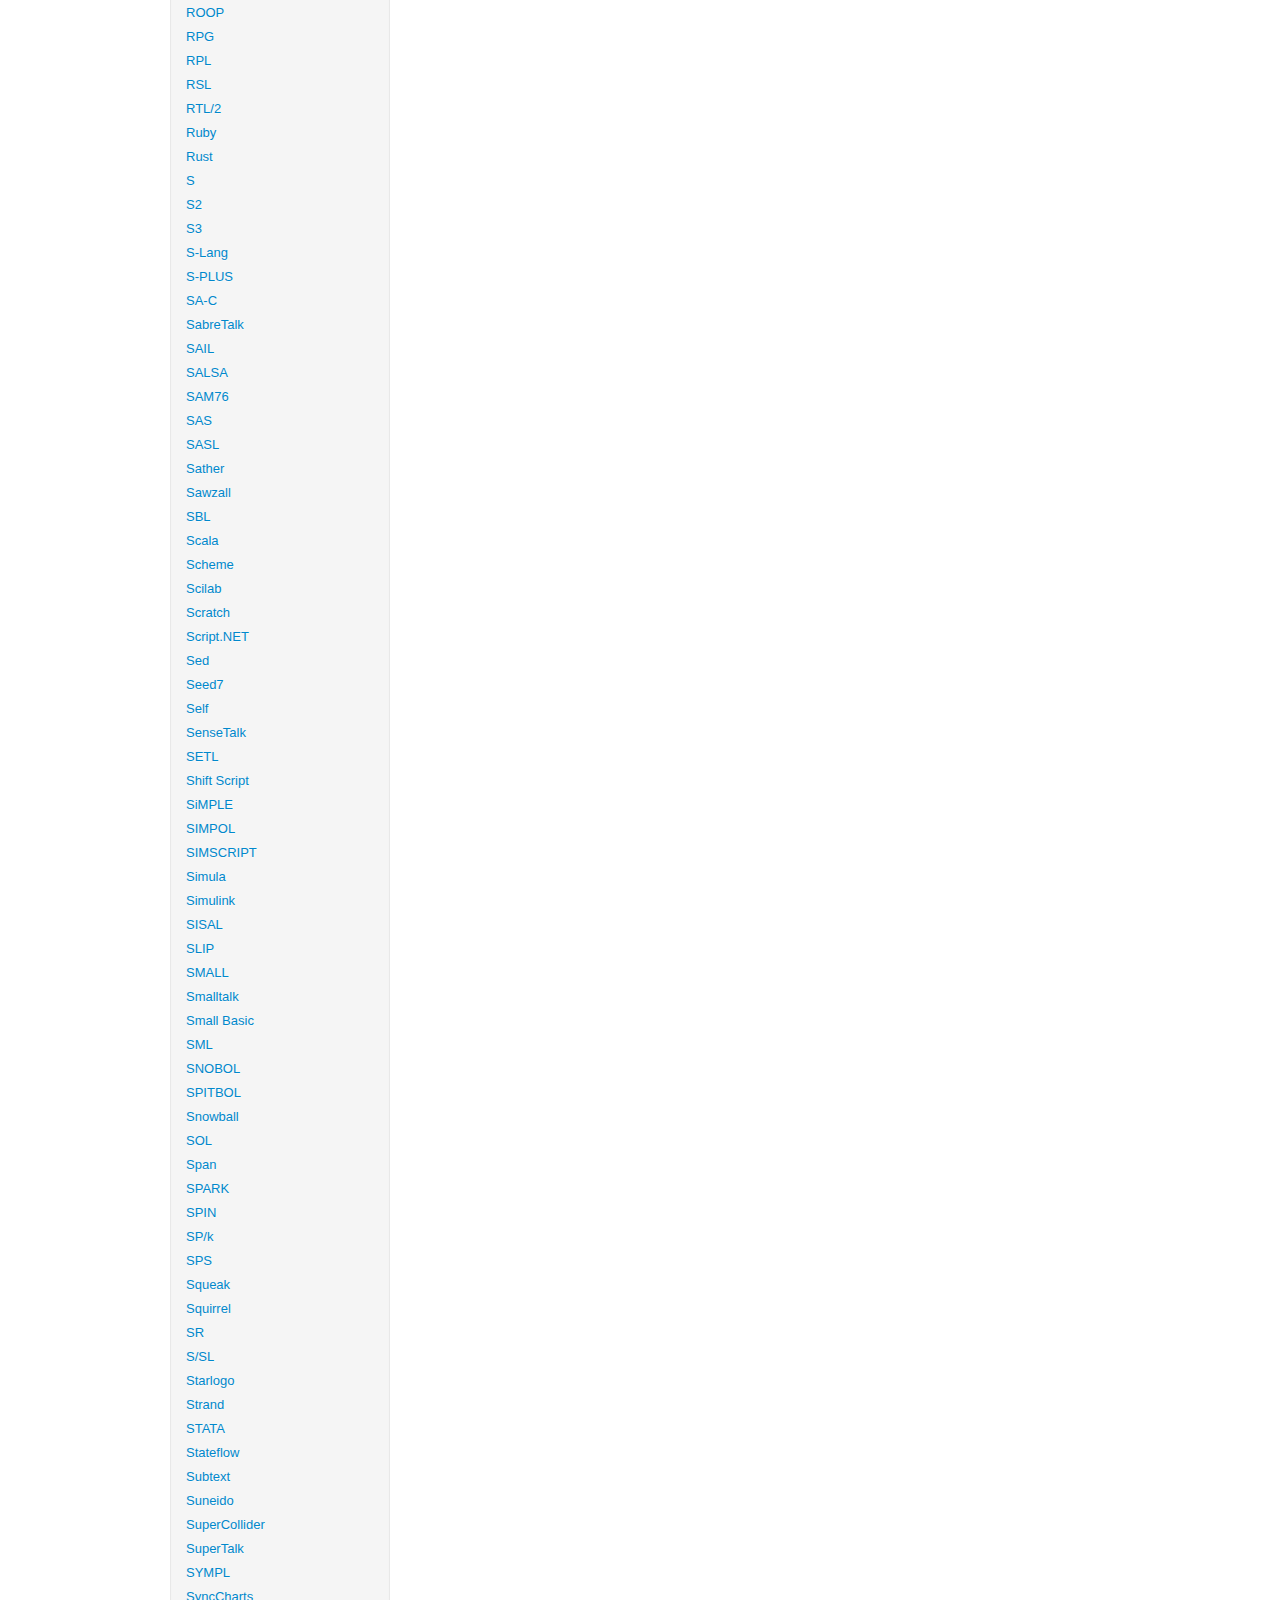
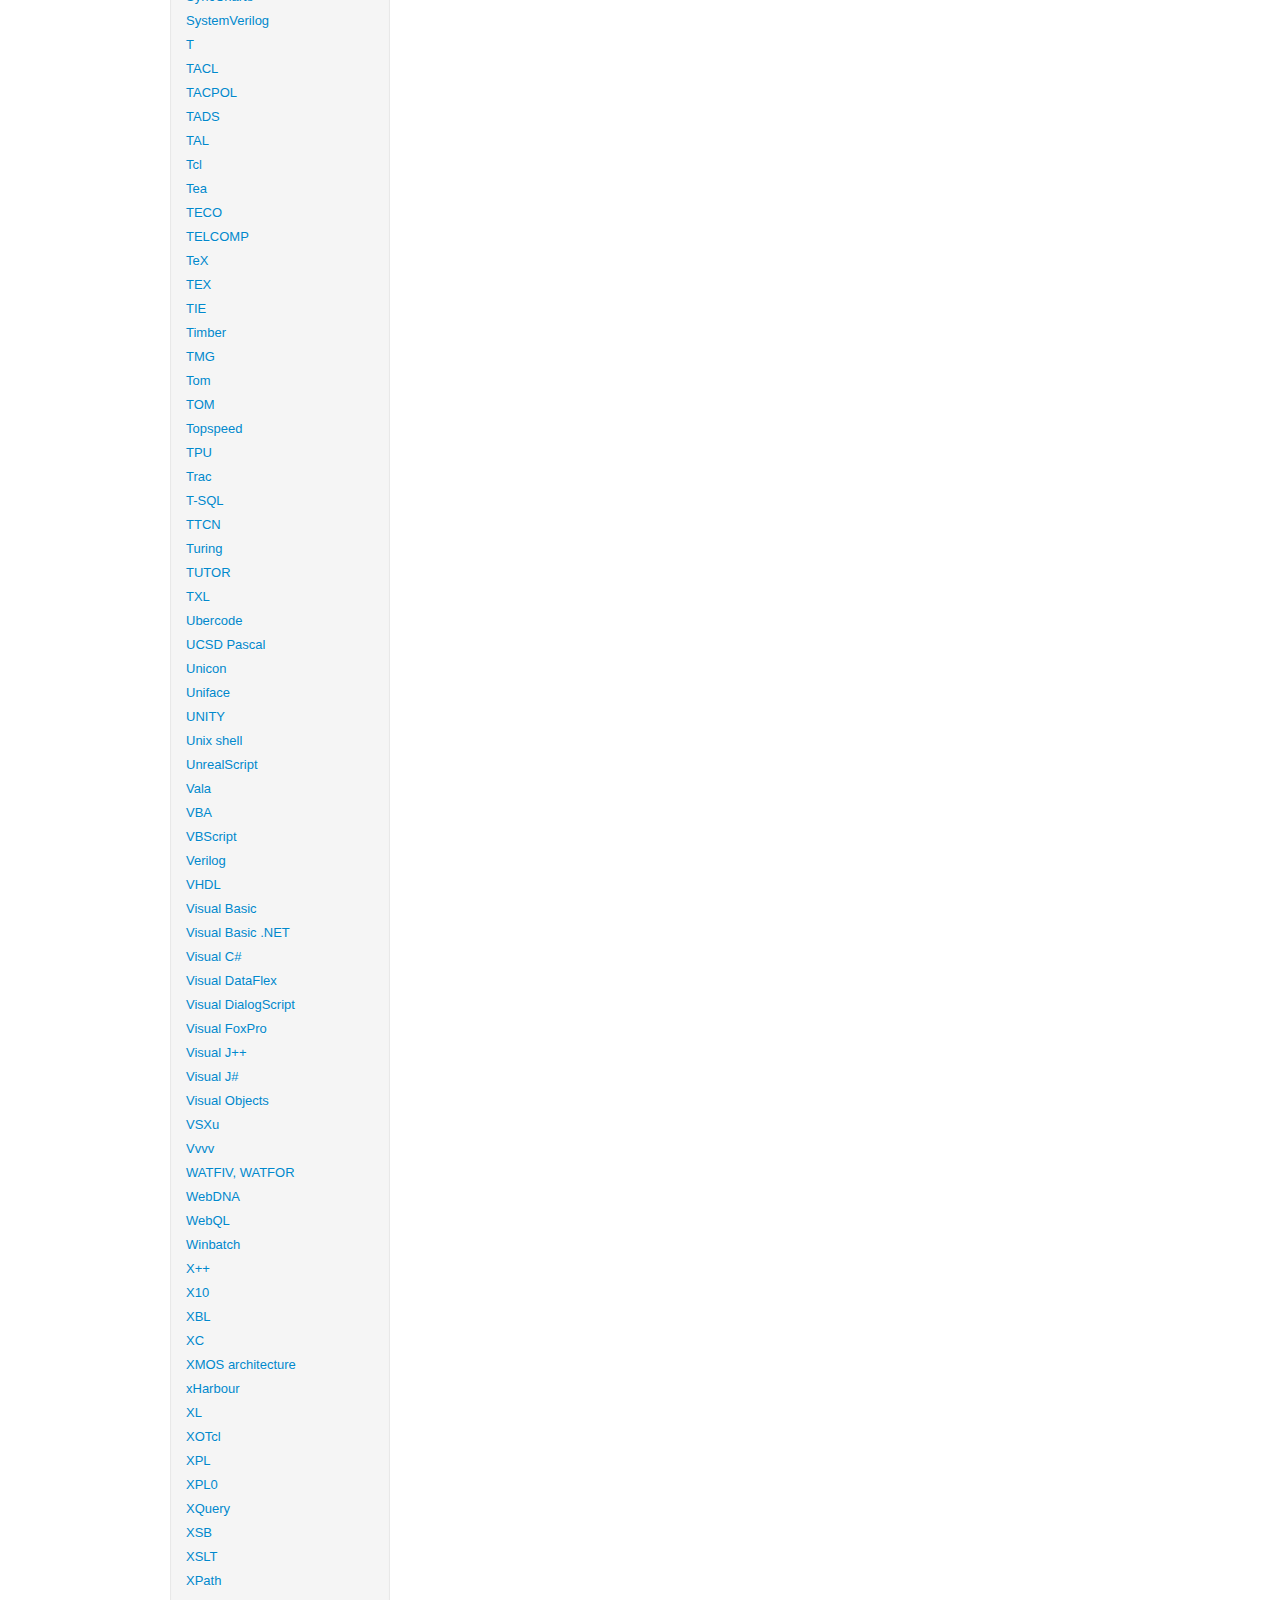
==== commit 9f4ca17f: "Made the license and source of information more visible" ====
--- a/app/index.html
+++ b/app/index.html
@@ -28,7 +28,10 @@
         <hr>
 
         <footer>
-            <p>&copy; <a href="http://qafoo.com">Qafoo</a> 2012</p>
+            <p>
+                &copy; <a href="http://qafoo.com">Qafoo</a> 2012
+                <span class="pull-right">The source of all displayed programming language information is <a href="http://en.wikipedia.org">Wikipedia</a></span>
+            </p>
         </footer>
 
     </div>
